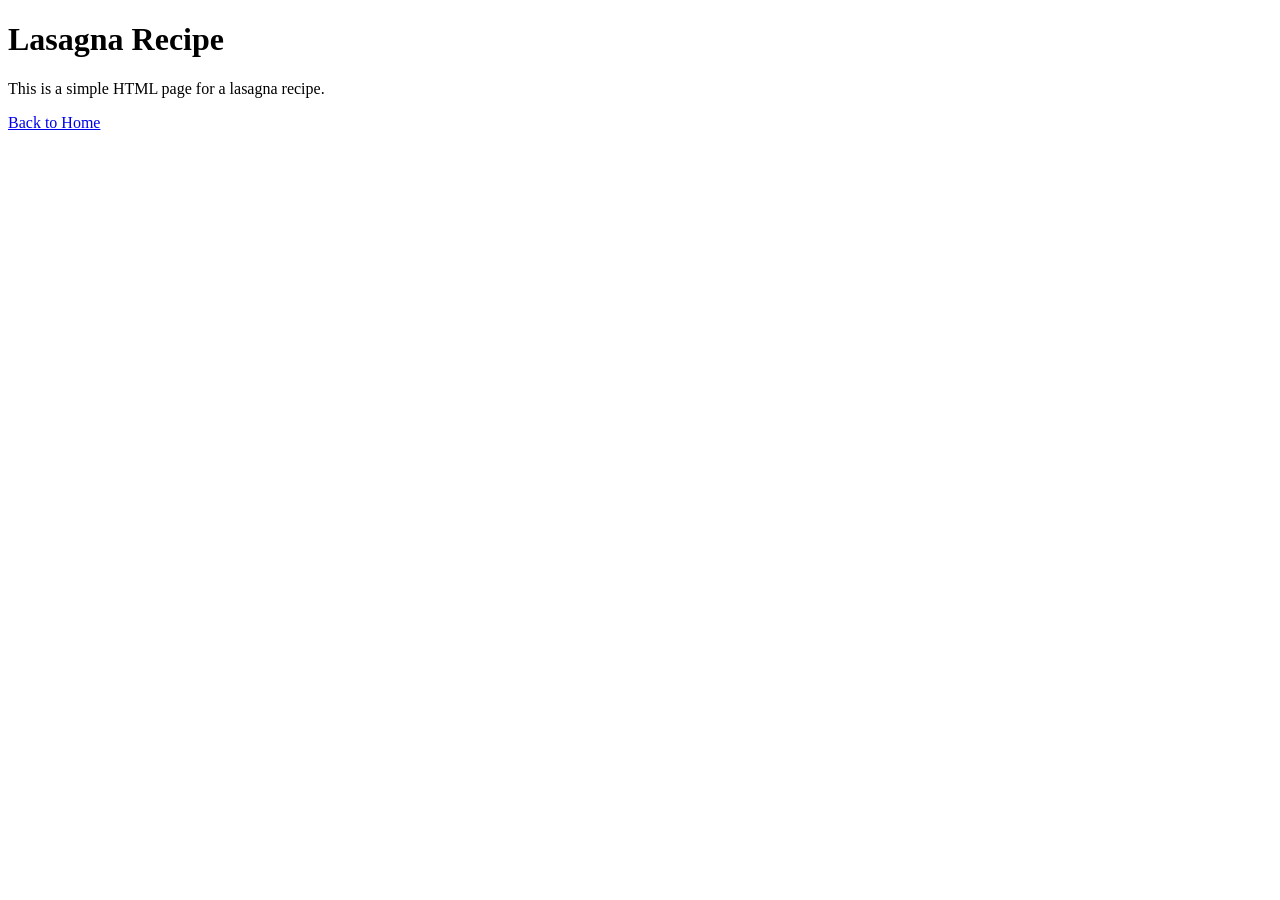
==== recipes/lasagna.html @ e10f5be9 "Add first recipe page + connect links Added new directory recipes and the first recipe page (Lasagna" ====
<!DOCTYPE html>
<html lang="en">
<head>
    <meta charset="UTF-8">
    <meta name="viewport" content="width=device-width, initial-scale=1.0">
    <title>Lasagna Recipe</title>
</head>
<body>
    <div class="container">
        <h1>Lasagna Recipe</h1>
        <p>This is a simple HTML page for a lasagna recipe.</p>

        <a href="../index.html">Back to Home</a>
    </div>
</html>
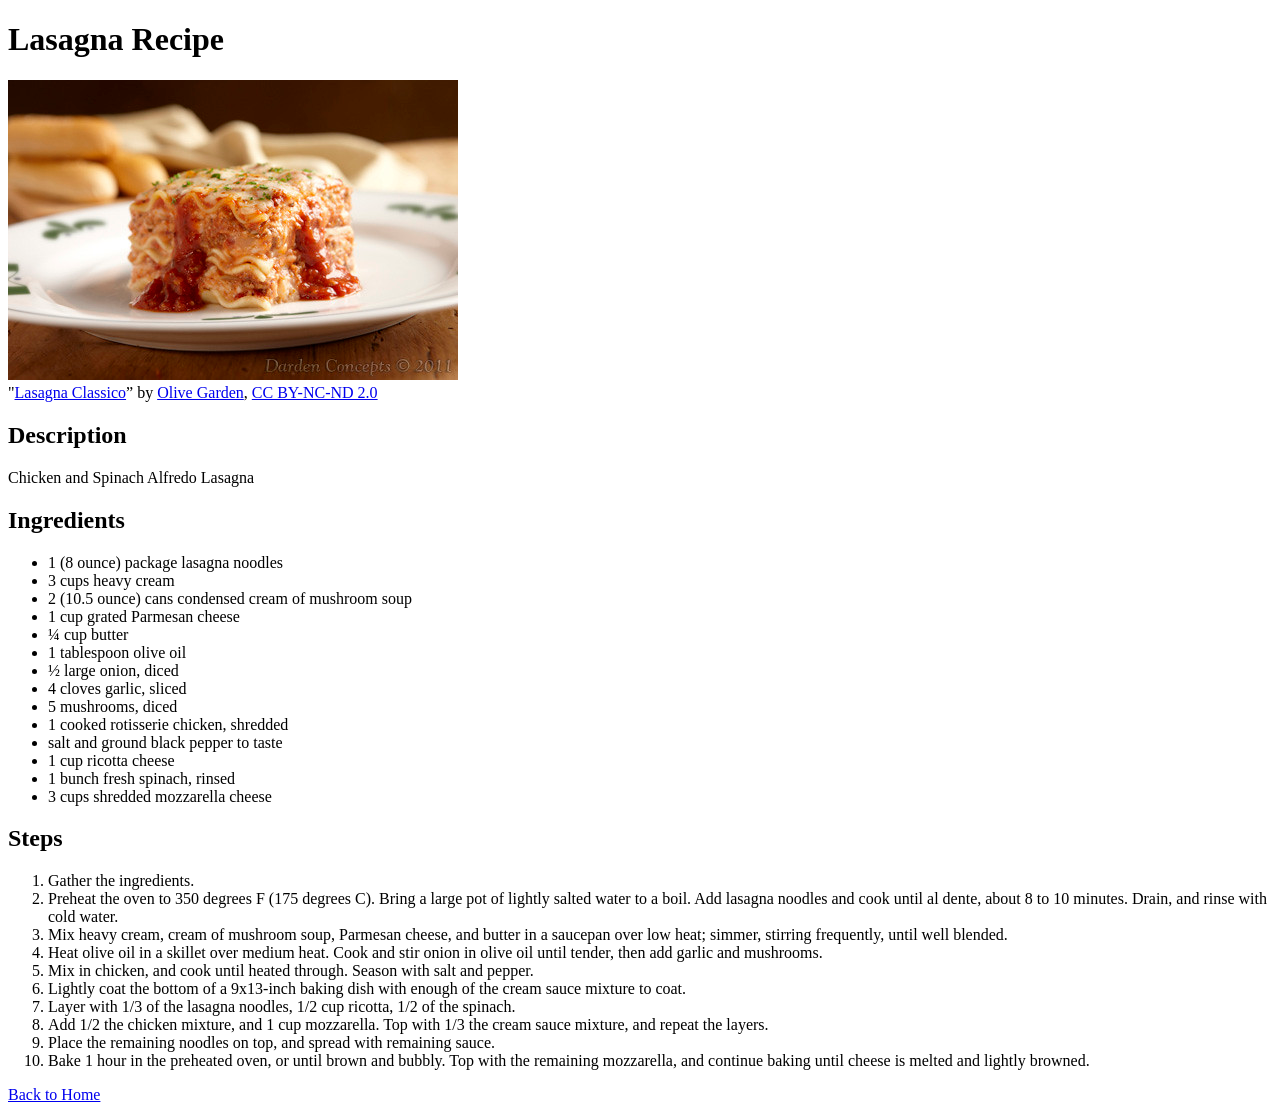
==== commit 0b67876d: "Add more recipe pages, images & links Add two more recipes, each with an image and link to them on i" ====
--- a/recipes/lasagna.html
+++ b/recipes/lasagna.html
@@ -8,7 +8,43 @@
 <body>
     <div class="container">
         <h1>Lasagna Recipe</h1>
-        <p>This is a simple HTML page for a lasagna recipe.</p>
+        <img src="../images/lasagnaImg.jpg" alt="Lasagna Image"><br>
+        "<a href="https://www.flickr.com/photos/62438482@N07/5684794885" title="Lasagna Classico">Lasagna Classico</a>” by <a href="https://www.flickr.com/photos/62438482@N07/">Olive Garden</a>, <a href="https://creativecommons.org/licenses/by-nc-nd/2.0/deed.en" rel="license noopener noreferrer">CC BY-NC-ND 2.0</a>
+
+        <h2>Description</h2>
+        <p>Chicken and Spinach Alfredo Lasagna</p>
+
+        <h2>Ingredients</h2>
+        <ul>
+            <li>1 (8 ounce) package lasagna noodles</li>
+            <li>3 cups heavy cream</li>
+            <li>2 (10.5 ounce) cans condensed cream of mushroom soup</li>
+            <li>1 cup grated Parmesan cheese</li>
+            <li>¼ cup butter</li>
+            <li>1 tablespoon olive oil</li>
+            <li>½ large onion, diced</li>
+            <li>4 cloves garlic, sliced</li>
+            <li>5 mushrooms, diced</li>
+            <li>1 cooked rotisserie chicken, shredded</li>
+            <li>salt and ground black pepper to taste</li>
+            <li>1 cup ricotta cheese</li>
+            <li>1 bunch fresh spinach, rinsed</li>
+            <li>3 cups shredded mozzarella cheese</li>
+        </ul>
+
+        <h2>Steps</h2>
+        <ol>
+            <li>Gather the ingredients.</li>
+            <li>Preheat the oven to 350 degrees F (175 degrees C). Bring a large pot of lightly salted water to a boil. Add lasagna noodles and cook until al dente, about 8 to 10 minutes. Drain, and rinse with cold water.</li>
+            <li>Mix heavy cream, cream of mushroom soup, Parmesan cheese, and butter in a saucepan over low heat; simmer, stirring frequently, until well blended.</li>
+            <li>Heat olive oil in a skillet over medium heat. Cook and stir onion in olive oil until tender, then add garlic and mushrooms.</li>
+            <li>Mix in chicken, and cook until heated through. Season with salt and pepper.</li>
+            <li>Lightly coat the bottom of a 9x13-inch baking dish with enough of the cream sauce mixture to coat.</li>
+            <li>Layer with 1/3 of the lasagna noodles, 1/2 cup ricotta, 1/2 of the spinach.</li>
+            <li>Add 1/2 the chicken mixture, and 1 cup mozzarella. Top with 1/3 the cream sauce mixture, and repeat the layers.</li>
+            <li>Place the remaining noodles on top, and spread with remaining sauce.</li>
+            <li>Bake 1 hour in the preheated oven, or until brown and bubbly. Top with the remaining mozzarella, and continue baking until cheese is melted and lightly browned.</li>
+        </ol>
 
         <a href="../index.html">Back to Home</a>
     </div>
